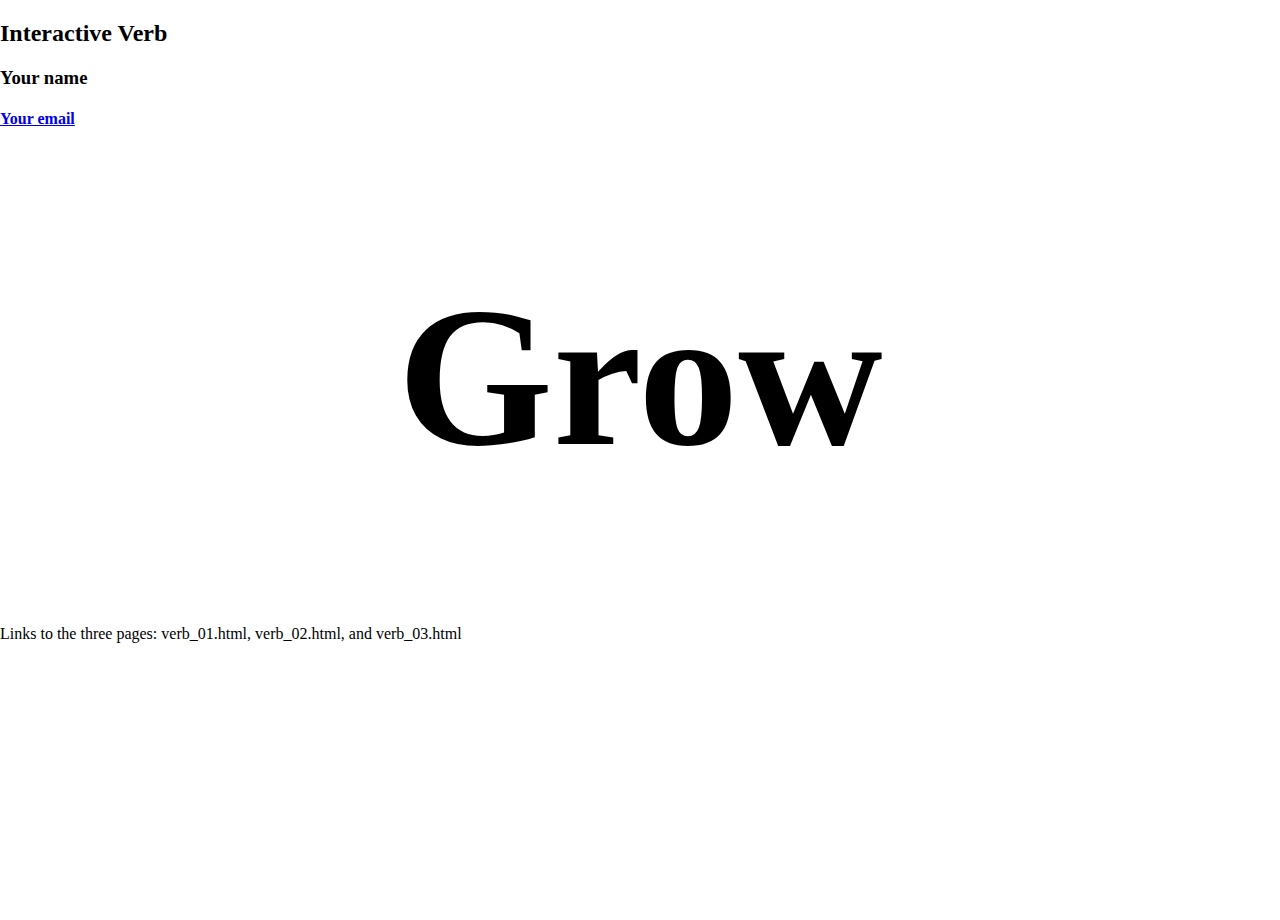
==== index.html @ 76c623c0 "!!!!" ====
<!DOCTYPE html>
<html>
    <head>
        <meta charset="utf-8">
        <meta name="viewport" content="width=device-width, initial-scale=1">
        <title>03 // Interactive Verb</title>
        <link href="css/style.css" type="text/css" rel="stylesheet" />
    </head>
    <body>
        <div class="content">
            <header class="header">
                <h2>
                    Interactive Verb
                </h2>
                <h3>
                    Your name
                </h3>
                <h4>
                    <a href="mailto:youremail">
                        Your email
                    </a>
                </h4>
            </header>
            <div class="verb">
                <h1>
                    Grow
                </h1>
            </div>
            <div class="menu">
                Links to the three pages: verb_01.html, verb_02.html, and verb_03.html
            </div>
        </div>
    </body>
</html>
---- css/style.css ----
* {
  box-sizing: border-box;
}

html {
  margin: 0;
  padding: 0;
}

body {
  margin: 0;
  padding: 0;
  min-width: 100vw;
  min-height: 100vh;
}

.center {
  position: absolute;
  top: 50%;
  left: 50%;
  transform: translate(-50%,-50%);
  height: auto;
  width: auto;
}

.content {
  height: 100%;
  width: 100%;
}

.verb h1 {
  font-size: 200px;
  text-align: center;
}

.verb h1 span:hover {
  color: red;

}
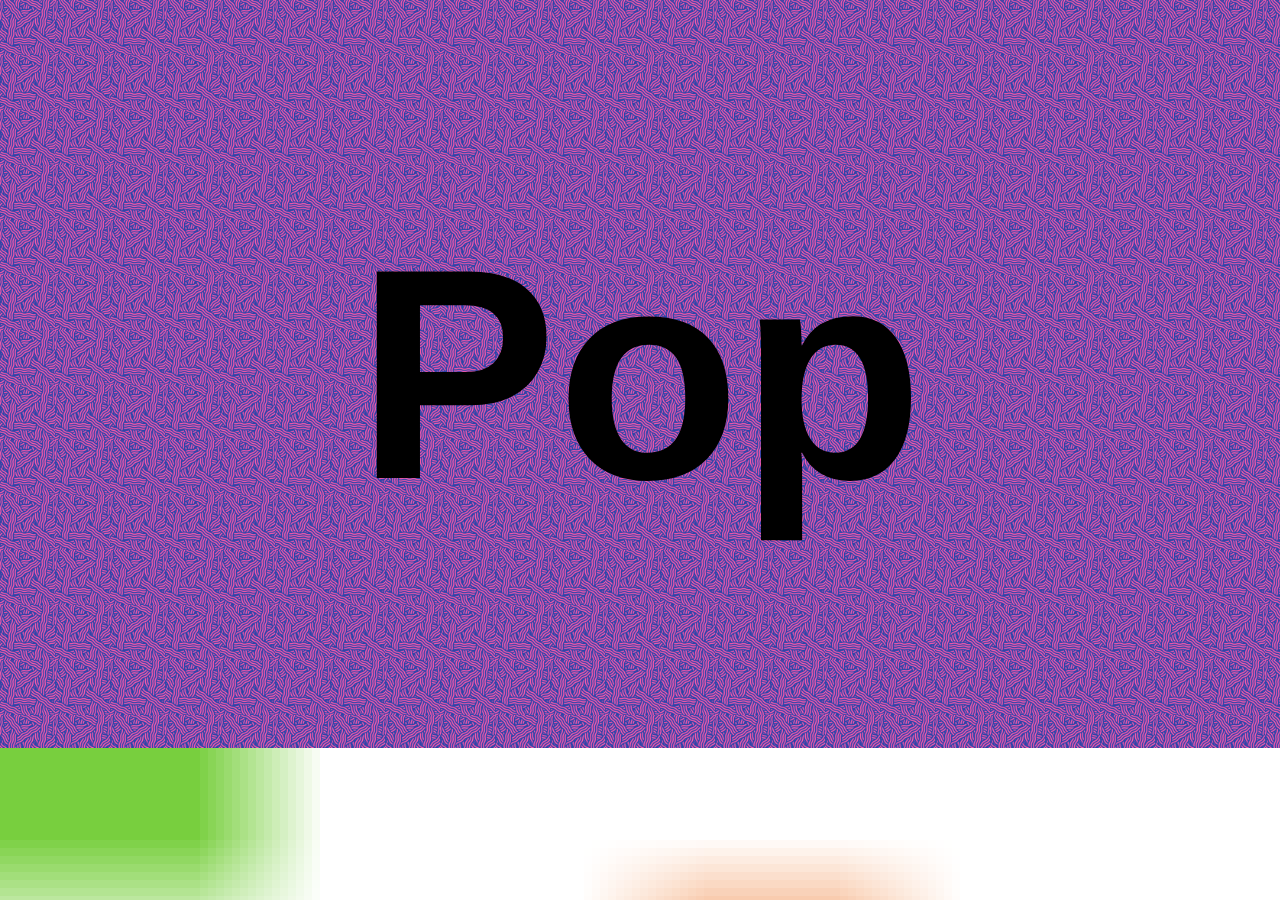
==== commit a39c182a: "!!!" ====
--- a/index.html
+++ b/index.html
@@ -10,22 +10,27 @@
         <div class="content">
             <header class="header">
                 <h2>
-                    Interactive Verb
+                    Interactive verb
                 </h2>
                 <h3>
-                    Your name
+                  Niharika Sundarigari
                 </h3>
                 <h4>
                     <a href="mailto:youremail">
-                        Your email
+                        Nsundarigari@gmail.com
                     </a>
                 </h4>
             </header>
             <div class="verb">
                 <h1>
-                    Grow
+                    <span>
+                    Pop
+                    </span>
                 </h1>
             </div>
+                <div class="content">
+             <div class="box box-1 center">
+                </div>
             <div class="menu">
                 Links to the three pages: verb_01.html, verb_02.html, and verb_03.html
             </div>
--- a/css/style.css
+++ b/css/style.css
@@ -12,7 +12,20 @@
   padding: 0;
   min-width: 100vw;
   min-height: 100vh;
+  background: url(images/pattern.png) top left repeat, url([data-uri]) top left repeat ;
+  background-attachment: fixed;
+  background-position: top left;
+  -webkit-background-size: cover;
+  -moz-background-size: cover;
+  -o-background-size: cover;
+  background-size: cover;
+  font: 12px Arial, Tahoma, Georgia, "Times New Roman", Times, serif;
+  color: #000;
+  margin-right: 30px ;
+
 }
+
+
 
 .center {
   position: absolute;
@@ -28,12 +41,59 @@
   width: 100%;
 }
 
+.content {
+  font-size: 0;
+  height: 100%;
+  width: 100%;
+  background: url(../images/pop.gif);
+  background-size: 55px;
+}
+
+.center {
+  position: absolute;
+  top: 50%;
+  left: 50%;
+  transform: translate(-50%,-50%);
+}
+
+.box {
+  width: 50%;
+  height: 50%;
+  background-color: gray;
+  color: white;
+  display: inline-block;
+  vertical-align: top;
+  position: relative;
+  background: url(../images/pop.gif);
+  background-repeat: no-repeat;
+  background-size: contain;
+}
+
+
+h2. {
+  font-family: 'Source Sans Pro', sans-serif;
+  size: 10px;
+}
+
+h3. {
+  font-family: 'Source Sans Pro', sans-serif;
+  size: 10px;
+}
+
+h4.{
+  font-family: 'Source Sans Pro', sans-serif;
+  size: 10px;
+}
+
 .verb h1 {
-  font-size: 200px;
+  font-size: 300px;
   text-align: center;
+  font-family: 'Anton', sans-serif;
 }
 
 .verb h1 span:hover {
-  color: red;
+  color: skyblue;
+  font-size: 400px;
 
 }
+
